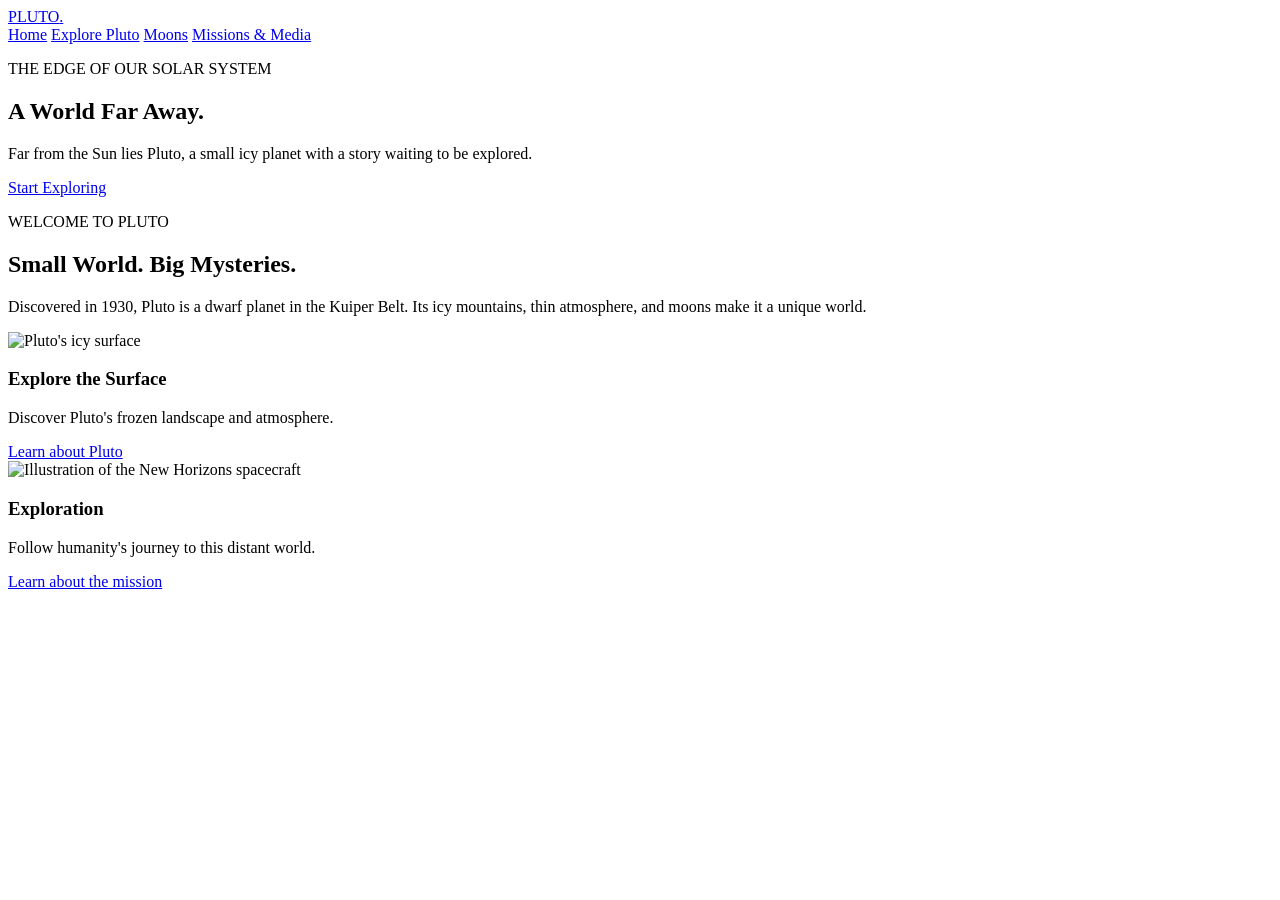
==== index.html @ 9aaa175f "Rename README.md to index.html" ====
<!DOCTYPE html>
<html lang="en">
<head>
  <meta charset="UTF-8">
  <meta name="viewport" content="width=device-width, initial-scale=1.0">
  <meta name="description" content="Learn about Pluto.">
  <title>Pluto the Dwarf Planet</title>
  <link rel="stylesheet" href="css/style.css">
</head>
<body>
  <header>
    <a class="logo" href="index.html">PLUTO<span>.</span></a>
    <nav aria-label="Main navigation">
      <a href="index.html" aria-current="page">Home</a>
      <a href="pluto.html">Explore Pluto</a>
      <a href="moons.html">Moons</a>
      <a href="missions.html">Missions & Media</a>
    </nav>
  </header>

  <main>
    <section class="hero">
      <div class="hero-content">
        <p class="eyebrow">THE EDGE OF OUR SOLAR SYSTEM</p>
        <h1>A World Far Away.</h1>
        <p>Far from the Sun lies Pluto, a small icy planet with a story waiting to be explored.</p>
        <a class="button" href="pluto.html">Start Exploring</a>
      </div>
    </section>

    <section class="section">
      <p class="eyebrow">WELCOME TO PLUTO</p>
      <h2>Small World. Big Mysteries.</h2>
      <p>Discovered in 1930, Pluto is a dwarf planet in the Kuiper Belt. Its icy mountains, thin atmosphere, and moons make it a unique world.</p>

      <div class="card-grid">
        <article class="card">
          <img src="images/pluto-surface.jpg" alt="Pluto's icy surface">
          <div class="card-content">
            <h3>Explore the Surface</h3>
            <p>Discover Pluto's frozen landscape and atmosphere.</p>
            <a href="pluto.html">Learn about Pluto</a>
          </div>
        </article>

        <article class="card">
          <img src="images/new-horizons.jpg" alt="Illustration of the New Horizons spacecraft">
          <div class="card-content">
            <h3>Exploration</h3>
            <p>Follow humanity's journey to this distant world.</p>
            <a href="missions.html">Learn about the mission</a>
          </div>
        </article>
      </div>
    </section>
  </main>

  <footer>
    
  </footer>
</body>
</html>
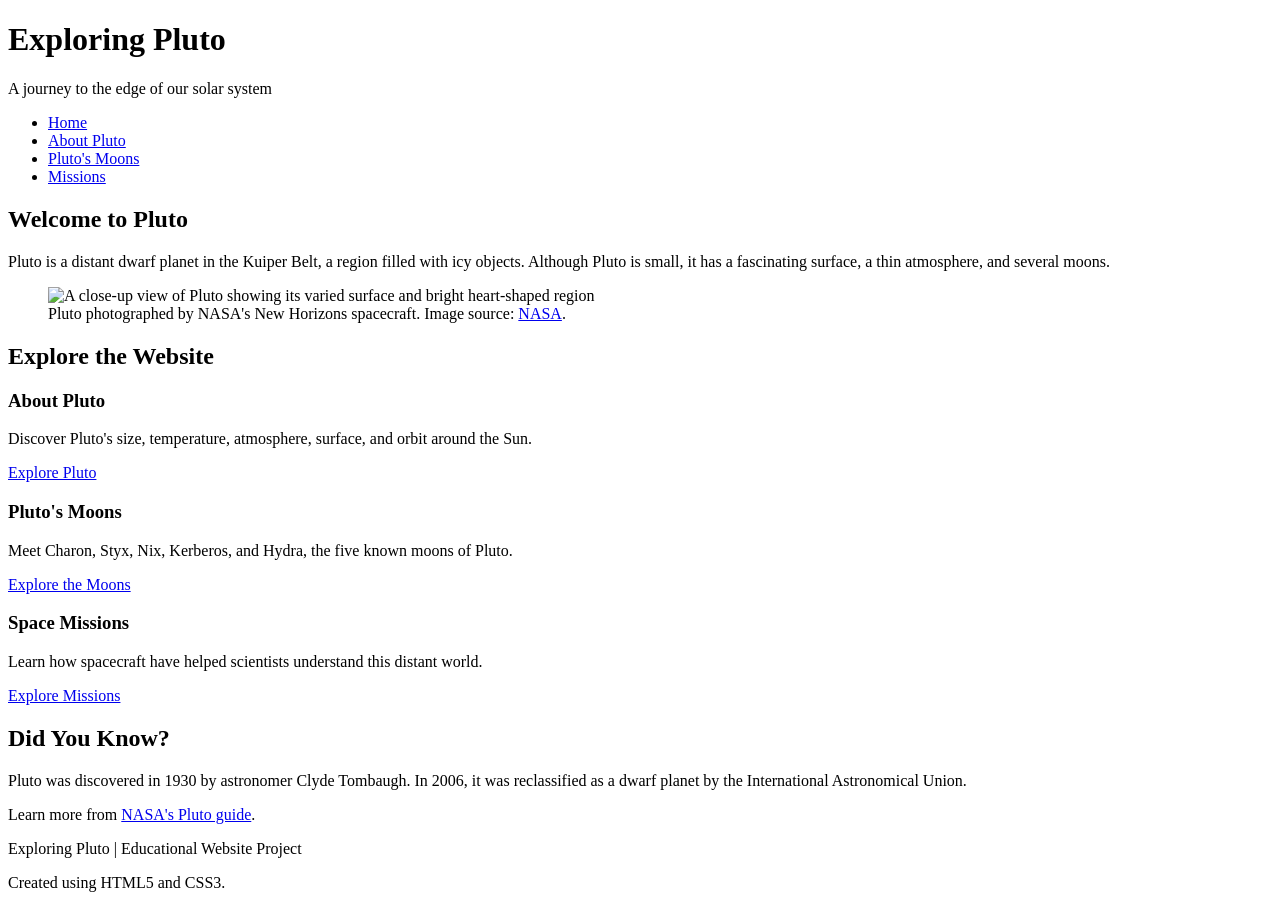
==== commit 1e8f7011: "Update index.html" ====
--- a/index.html
+++ b/index.html
@@ -1,62 +1,102 @@
 <!DOCTYPE html>
 <html lang="en">
 <head>
-  <meta charset="UTF-8">
-  <meta name="viewport" content="width=device-width, initial-scale=1.0">
-  <meta name="description" content="Learn about Pluto.">
-  <title>Pluto the Dwarf Planet</title>
-  <link rel="stylesheet" href="css/style.css">
+    <meta charset="UTF-8">
+    <meta name="viewport" content="width=device-width, initial-scale=1.0">
+    <meta name="description" content="Explore Pluto, its moons, and the missions that have studied this dwarf planet.">
+    <title>Exploring Pluto | Home</title>
+    <link rel="stylesheet" href="styles.css">
 </head>
 <body>
-  <header>
-    <a class="logo" href="index.html">PLUTO<span>.</span></a>
-    <nav aria-label="Main navigation">
-      <a href="index.html" aria-current="page">Home</a>
-      <a href="pluto.html">Explore Pluto</a>
-      <a href="moons.html">Moons</a>
-      <a href="missions.html">Missions & Media</a>
+    <header>
+        <h1>Exploring Pluto</h1>
+        <p>A journey to the edge of our solar system</p>
+    </header>
+
+    <nav>
+        <ul>
+            <li><a href="index.html">Home</a></li>
+            <li><a href="pluto.html">About Pluto</a></li>
+            <li><a href="moons.html">Pluto's Moons</a></li>
+            <li><a href="missions.html">Missions</a></li>
+        </ul>
     </nav>
-  </header>
 
-  <main>
-    <section class="hero">
-      <div class="hero-content">
-        <p class="eyebrow">THE EDGE OF OUR SOLAR SYSTEM</p>
-        <h1>A World Far Away.</h1>
-        <p>Far from the Sun lies Pluto, a small icy planet with a story waiting to be explored.</p>
-        <a class="button" href="pluto.html">Start Exploring</a>
-      </div>
-    </section>
+    <main>
+        <section>
+            <h2>Welcome to Pluto</h2>
+            <p>
+                Pluto is a distant dwarf planet in the Kuiper Belt, a region
+                filled with icy objects. Although Pluto is small,
+                it has a fascinating surface, a thin atmosphere,
+                and several moons.
+            </p>
 
-    <section class="section">
-      <p class="eyebrow">WELCOME TO PLUTO</p>
-      <h2>Small World. Big Mysteries.</h2>
-      <p>Discovered in 1930, Pluto is a dwarf planet in the Kuiper Belt. Its icy mountains, thin atmosphere, and moons make it a unique world.</p>
+            <figure>
+                <img
+                    class="hero-image"
+                    src="https://commons.wikimedia.org/wiki/Special:FilePath/Nh-pluto-in-true-color_2x_JPEG-edit.jpg"
+                    alt="A close-up view of Pluto showing its varied surface and bright heart-shaped region">
+                <figcaption>
+                    Pluto photographed by NASA's New Horizons spacecraft.
+                    Image source:
+                    <a href="https://science.nasa.gov/dwarf-planets/pluto/"
+                       target="_blank" rel="noopener noreferrer">NASA</a>.
+                </figcaption>
+            </figure>
+        </section>
 
-      <div class="card-grid">
-        <article class="card">
-          <img src="images/pluto-surface.jpg" alt="Pluto's icy surface">
-          <div class="card-content">
-            <h3>Explore the Surface</h3>
-            <p>Discover Pluto's frozen landscape and atmosphere.</p>
-            <a href="pluto.html">Learn about Pluto</a>
-          </div>
-        </article>
+        <section>
+            <h2>Explore the Website</h2>
 
-        <article class="card">
-          <img src="images/new-horizons.jpg" alt="Illustration of the New Horizons spacecraft">
-          <div class="card-content">
-            <h3>Exploration</h3>
-            <p>Follow humanity's journey to this distant world.</p>
-            <a href="missions.html">Learn about the mission</a>
-          </div>
-        </article>
-      </div>
-    </section>
-  </main>
+            <div class="card-container">
+                <article class="card">
+                    <h3>About Pluto</h3>
+                    <p>
+                        Discover Pluto's size, temperature, atmosphere,
+                        surface, and orbit around the Sun.
+                    </p>
+                    <a class="button-link" href="pluto.html">Explore Pluto</a>
+                </article>
 
-  <footer>
-    
-  </footer>
+                <article class="card">
+                    <h3>Pluto's Moons</h3>
+                    <p>
+                        Meet Charon, Styx, Nix, Kerberos, and Hydra,
+                        the five known moons of Pluto.
+                    </p>
+                    <a class="button-link" href="moons.html">Explore the Moons</a>
+                </article>
+
+                <article class="card">
+                    <h3>Space Missions</h3>
+                    <p>
+                        Learn how spacecraft have helped scientists
+                        understand this distant world.
+                    </p>
+                    <a class="button-link" href="missions.html">Explore Missions</a>
+                </article>
+            </div>
+        </section>
+
+        <section>
+            <h2>Did You Know?</h2>
+            <p>
+                Pluto was discovered in 1930 by astronomer Clyde Tombaugh.
+                In 2006, it was reclassified as a dwarf planet by the
+                International Astronomical Union.
+            </p>
+            <p>
+                Learn more from
+                <a href="https://science.nasa.gov/dwarf-planets/pluto/"
+                   target="_blank" rel="noopener noreferrer">NASA's Pluto guide</a>.
+            </p>
+        </section>
+    </main>
+
+    <footer>
+        <p>Exploring Pluto | Educational Website Project</p>
+        <p>Created using HTML5 and CSS3.</p>
+    </footer>
 </body>
 </html>
